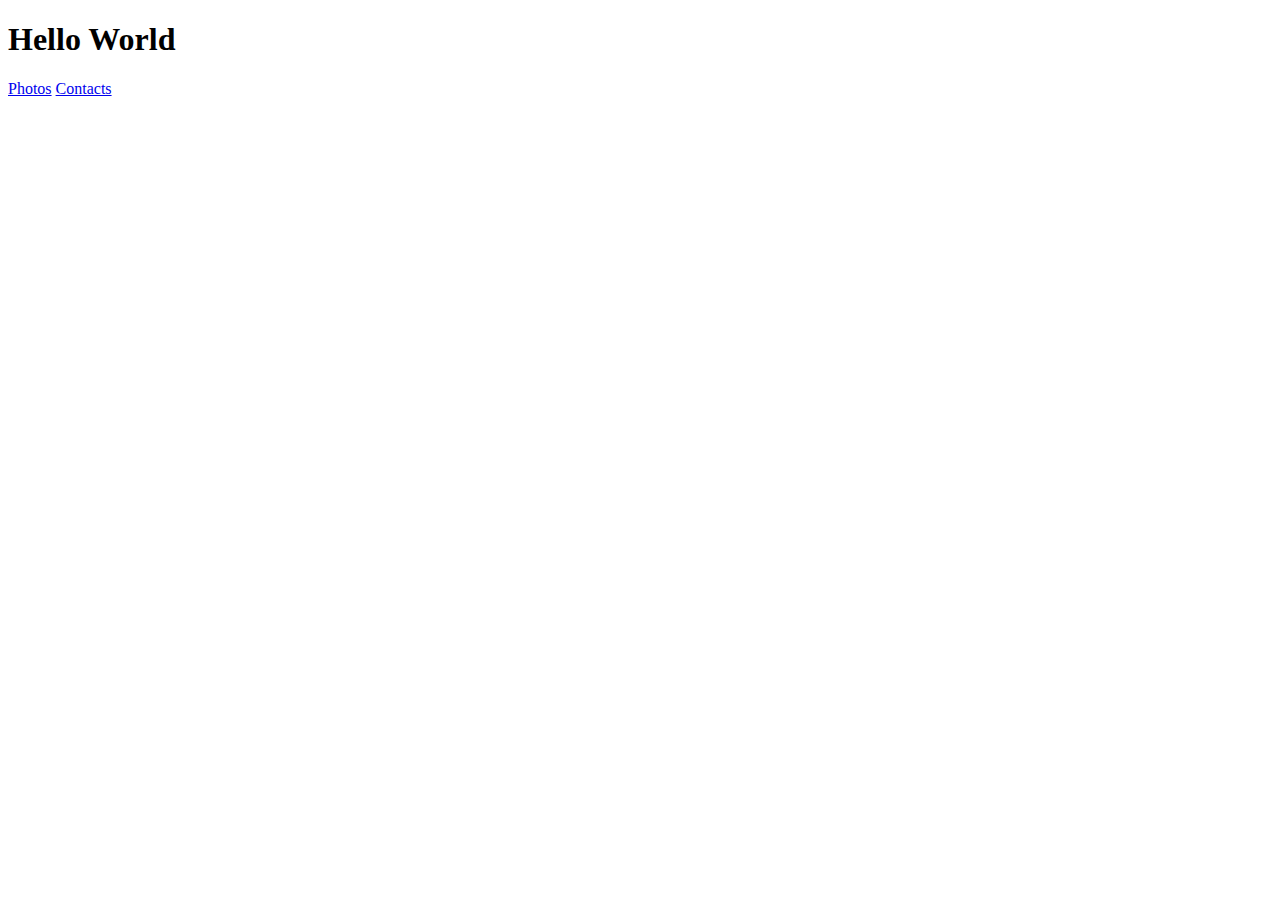
==== index.html @ 8901a329 "Created the initial structure" ====
<!DOCTYPE html>
<html lang="en">
  <head>
    <meta charset="UTF-8" />
    <meta http-equiv="X-UA-Compatible" content="IE=edge" />
    <meta name="viewport" content="width=device-width, initial-scale=1.0" />
    <title>Croissant</title>
  </head>
  <body>
    <h1>Hello World</h1>
    <a href="/photo.html">Photos</a>
    <a href="/contact.html">Contacts</a>
  </body>
</html>
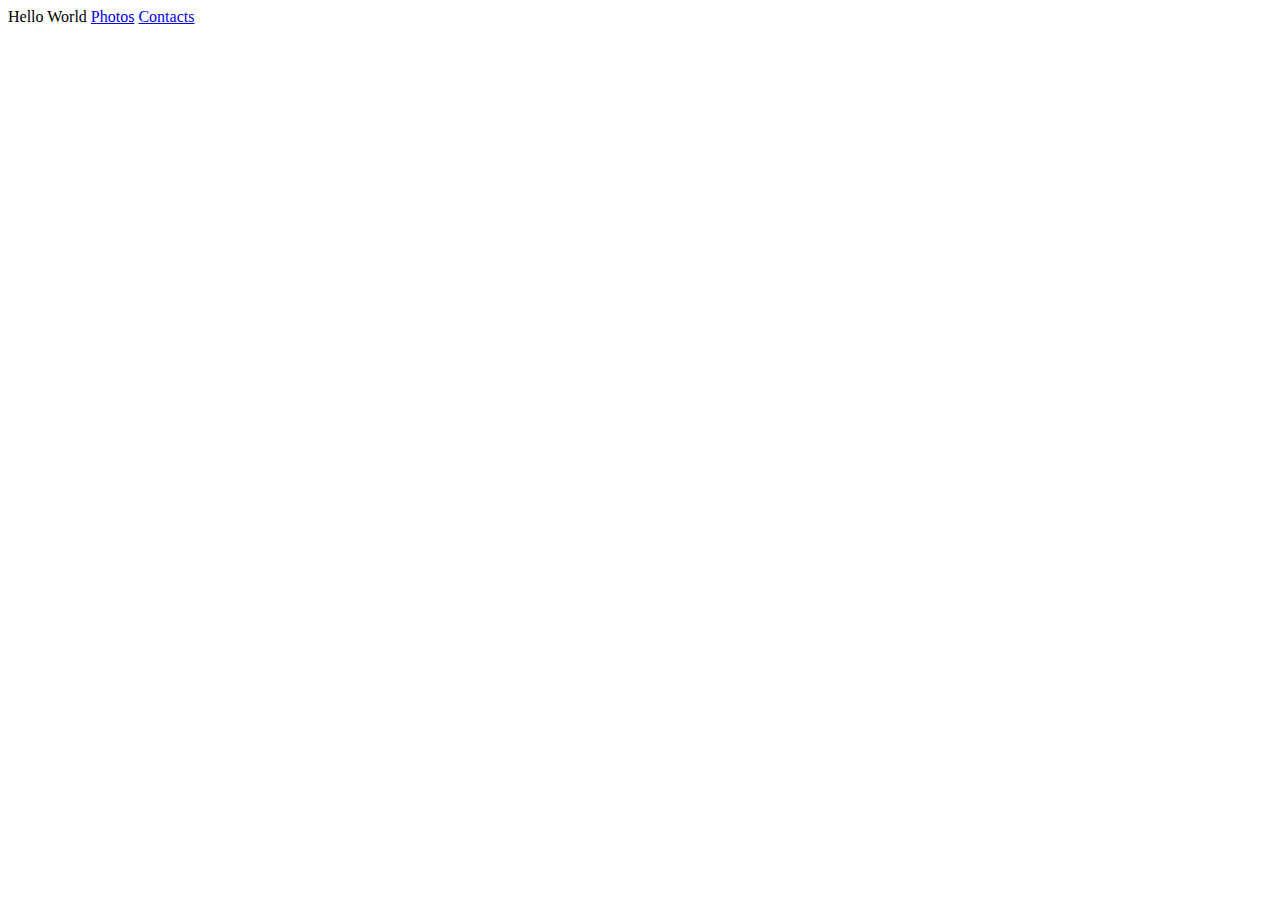
==== commit a49487a2: "Added content" ====
--- a/index.html
+++ b/index.html
@@ -4,11 +4,14 @@
     <meta charset="UTF-8" />
     <meta http-equiv="X-UA-Compatible" content="IE=edge" />
     <meta name="viewport" content="width=device-width, initial-scale=1.0" />
+    <link href="https://cdn.jsdelivr.net/npm/bootstrap@5.2.0/dist/css/bootstrap.min.css" rel="stylesheet" integrity="sha384-gH2yIJqKdNHPEq0n4Mqa/HGKIhSkIHeL5AyhkYV8i59U5AR6csBvApHHNl/vI1Bx" crossorigin="anonymous">
+  </head>
+  <body>
     <title>Croissant</title>
   </head>
   <body>
-    <h1>Hello World</h1>
-    <a href="/photo.html">Photos</a>
+    <h1">Hello World</h1>
+    <a href="/photo.html" class="d-block">Photos</a>
     <a href="/contact.html">Contacts</a>
   </body>
 </html>
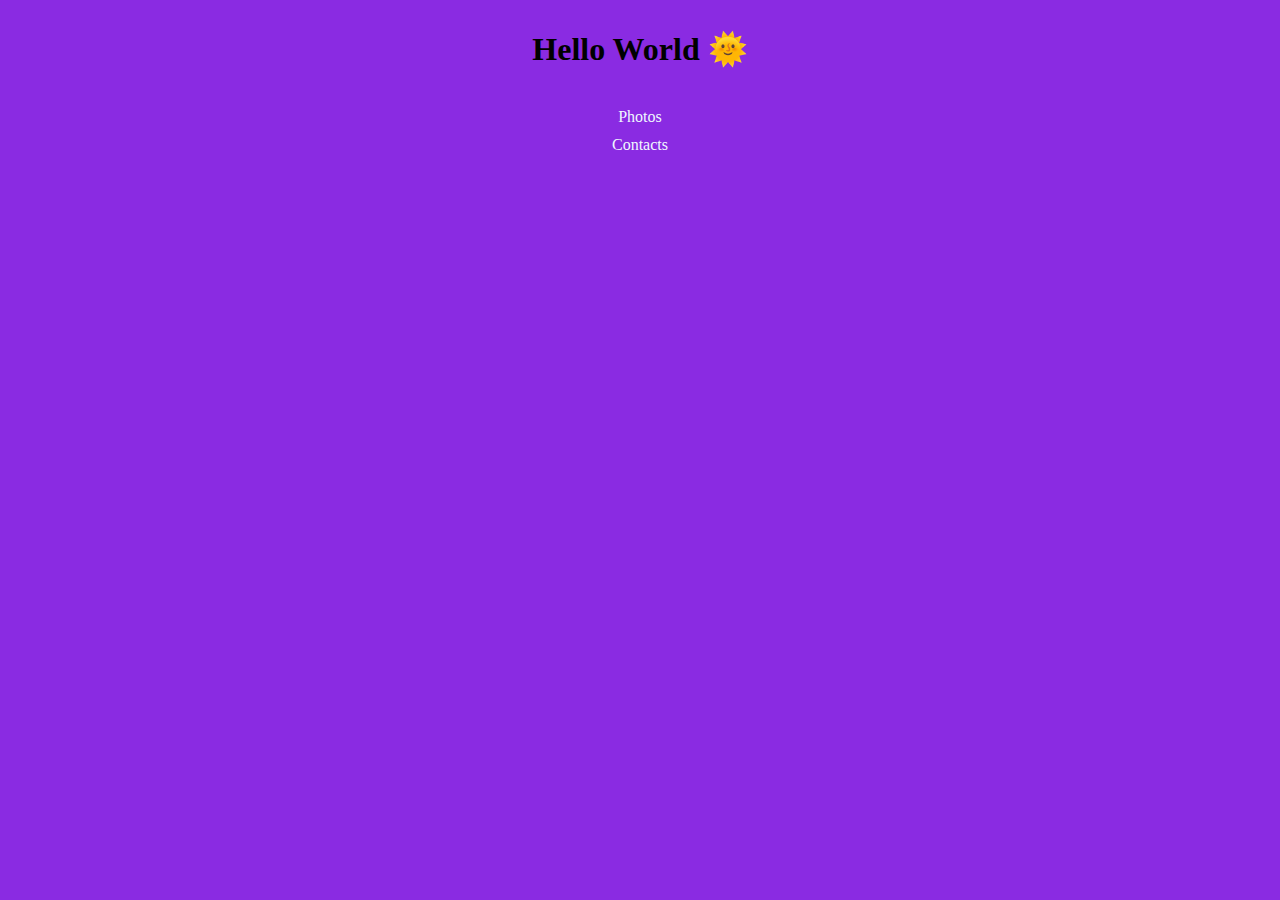
==== commit b4713616: "Added styles" ====
--- a/index.html
+++ b/index.html
@@ -5,13 +5,14 @@
     <meta http-equiv="X-UA-Compatible" content="IE=edge" />
     <meta name="viewport" content="width=device-width, initial-scale=1.0" />
     <link href="https://cdn.jsdelivr.net/npm/bootstrap@5.2.0/dist/css/bootstrap.min.css" rel="stylesheet" integrity="sha384-gH2yIJqKdNHPEq0n4Mqa/HGKIhSkIHeL5AyhkYV8i59U5AR6csBvApHHNl/vI1Bx" crossorigin="anonymous">
+    <link rel="stylesheet" href="/src/styles.css">
   </head>
   <body>
     <title>Croissant</title>
   </head>
   <body>
-    <h1">Hello World</h1>
-    <a href="/photo.html" class="d-block">Photos</a>
-    <a href="/contact.html">Contacts</a>
+    <h1 class="mainHeading">Hello World 🌞</h1>
+    <a href="/photo.html" id="photosLink">Photos</a>
+    <a href="/contact.html" id="contactLink">Contacts</a>
   </body>
 </html>
--- a/src/styles.css
+++ b/src/styles.css
@@ -0,0 +1,36 @@
+body {
+  background-color: blueviolet;
+}
+
+.mainHeading {
+  text-align: center;
+  margin: 30px auto 40px;
+}
+
+a {
+  text-decoration: none;
+  color: aliceblue;
+}
+
+a.homepageLink {
+  display: block;
+  margin: 15px auto;
+}
+
+a#photosLink,
+#contactLink {
+  display: block;
+  text-align: center;
+  margin: 10px auto;
+}
+
+#photosLink:hover,
+#contactLink:hover,
+.homepageLink:hover {
+  color: yellow;
+}
+
+#mailLink {
+  color: rgb(202, 169, 233);
+  text-transform: uppercase;
+}
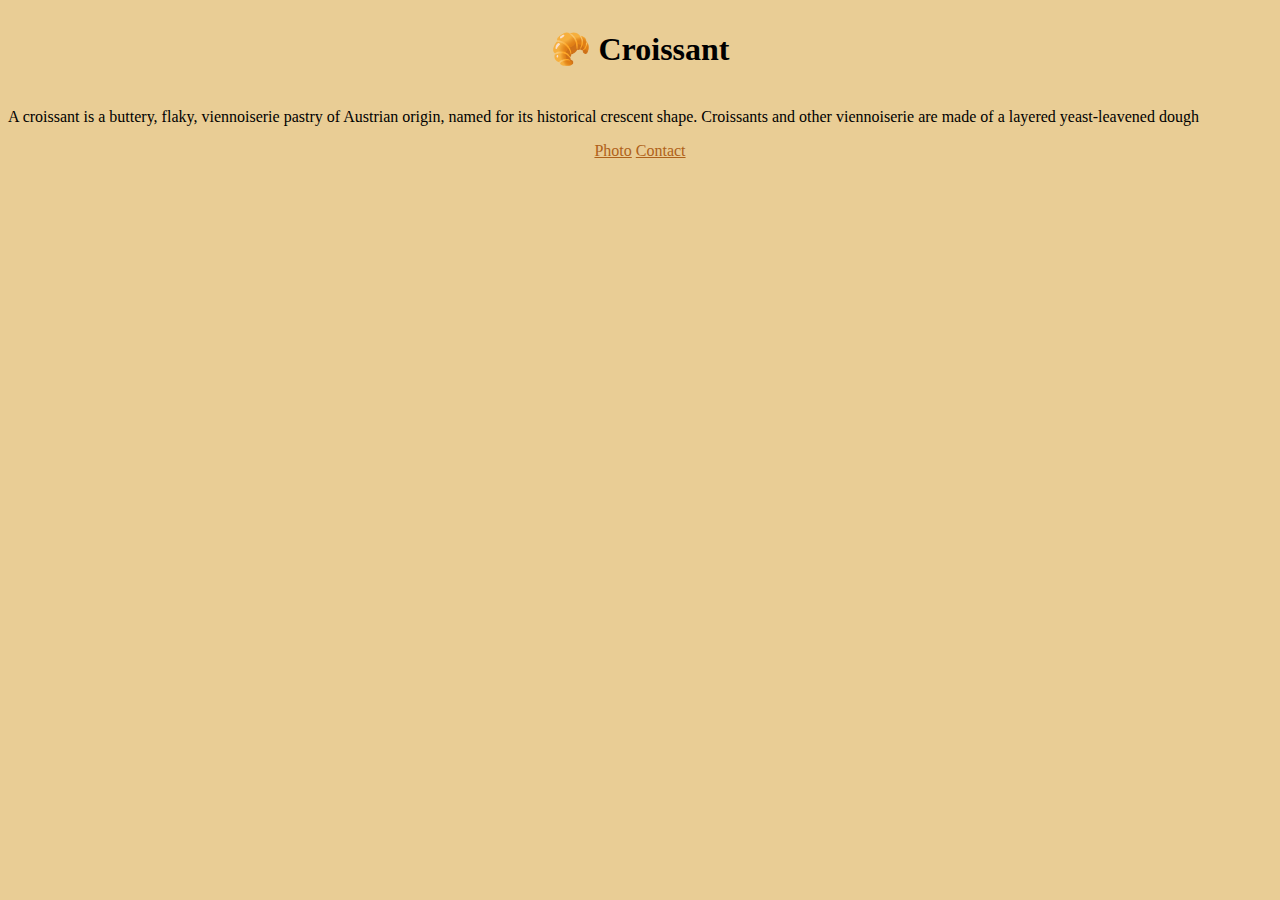
==== commit d5acfb11: "Changed content" ====
--- a/index.html
+++ b/index.html
@@ -11,8 +11,16 @@
     <title>Croissant</title>
   </head>
   <body>
-    <h1 class="mainHeading">Hello World 🌞</h1>
-    <a href="/photo.html" id="photosLink">Photos</a>
-    <a href="/contact.html" id="contactLink">Contacts</a>
+    <h1 class="mainHeading">🥐 Croissant</h1>
+    <p class="text-center">
+      A croissant is a buttery, flaky, viennoiserie pastry of Austrian origin,
+      named for its historical crescent shape. Croissants and other viennoiserie
+      are made of a layered yeast-leavened dough
+    </p>
+    <footer>
+<a href="/photo.html" id="photosLink">Photo</a>
+    <a href="/contact.html" id="contactLink">Contact</a>
+    </footer>
+    
   </body>
 </html>
--- a/src/styles.css
+++ b/src/styles.css
@@ -1,5 +1,5 @@
 body {
-  background-color: blueviolet;
+  background-color: #e9cd95;
 }
 
 .mainHeading {
@@ -8,8 +8,7 @@
 }
 
 a {
-  text-decoration: none;
-  color: aliceblue;
+  color: #af6119;
 }
 
 a.homepageLink {
@@ -19,7 +18,6 @@
 
 a#photosLink,
 #contactLink {
-  display: block;
   text-align: center;
   margin: 10px auto;
 }
@@ -27,10 +25,18 @@
 #photosLink:hover,
 #contactLink:hover,
 .homepageLink:hover {
-  color: yellow;
+  color: #2c1f0c;
 }
 
 #mailLink {
   color: rgb(202, 169, 233);
   text-transform: uppercase;
 }
+
+footer {
+  text-align: center;
+}
+
+footer a {
+  margin: 0 20px;
+}
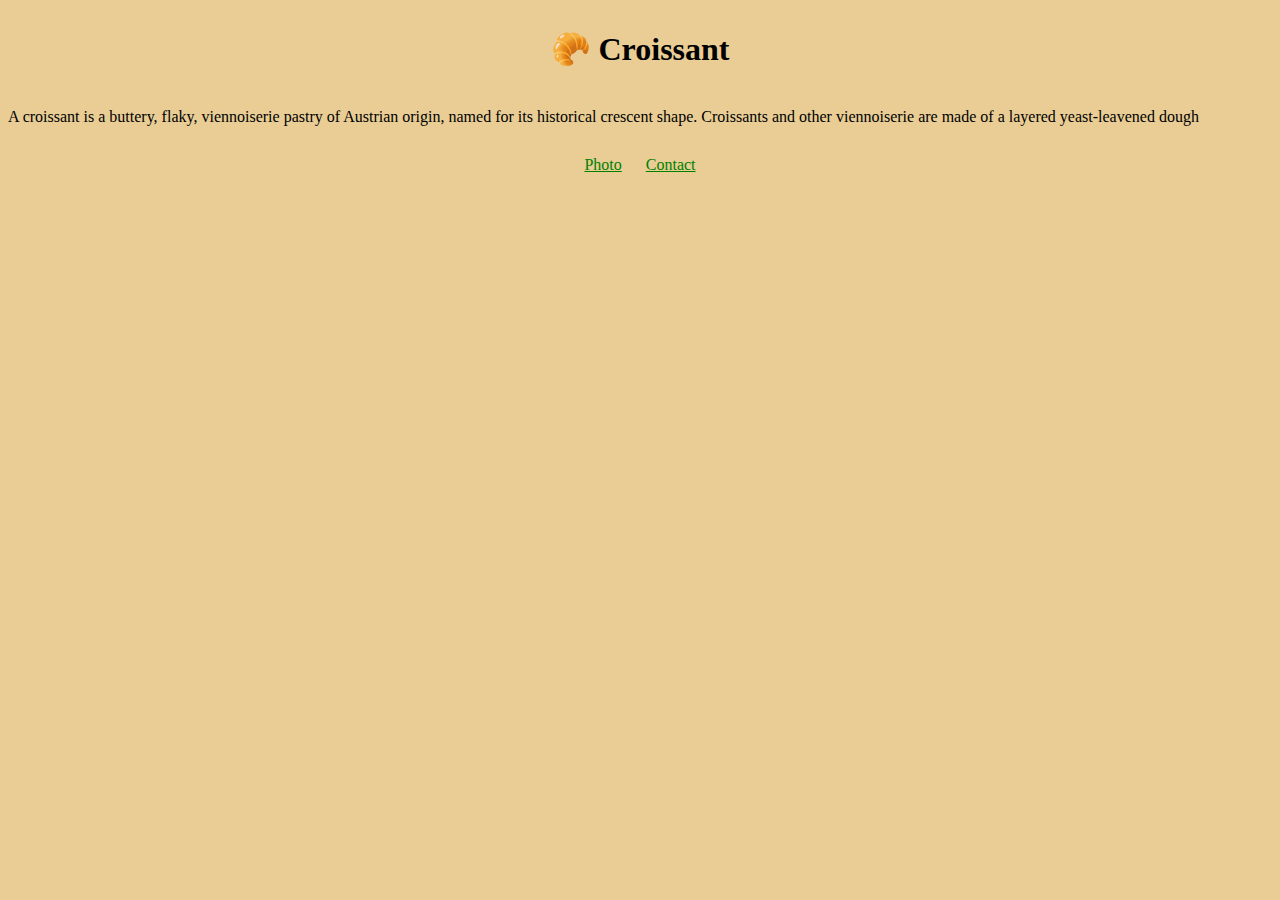
==== commit bdb58283: "Search engine optimized (SEO)" ====
--- a/index.html
+++ b/index.html
@@ -2,13 +2,14 @@
 <html lang="en">
   <head>
     <meta charset="UTF-8" />
+    <meta name="description" content="These homemade croissants are warm, buttery, and extra flaky!">
     <meta http-equiv="X-UA-Compatible" content="IE=edge" />
     <meta name="viewport" content="width=device-width, initial-scale=1.0" />
     <link href="https://cdn.jsdelivr.net/npm/bootstrap@5.2.0/dist/css/bootstrap.min.css" rel="stylesheet" integrity="sha384-gH2yIJqKdNHPEq0n4Mqa/HGKIhSkIHeL5AyhkYV8i59U5AR6csBvApHHNl/vI1Bx" crossorigin="anonymous">
     <link rel="stylesheet" href="/src/styles.css">
   </head>
   <body>
-    <title>Croissant</title>
+    <title>Best Croissants in Kyiv - Anna's Bakeky</title>
   </head>
   <body>
     <h1 class="mainHeading">🥐 Croissant</h1>
@@ -18,8 +19,8 @@
       are made of a layered yeast-leavened dough
     </p>
     <footer>
-<a href="/photo.html" id="photosLink">Photo</a>
-    <a href="/contact.html" id="contactLink">Contact</a>
+<a href="/photo.html" id="photosLink" title="Croissant photo">Photo</a>
+    <a href="/contact.html" id="contactLink" title="Contact Anna's bakery">Contact</a>
     </footer>
     
   </body>
--- a/src/styles.css
+++ b/src/styles.css
@@ -8,18 +8,12 @@
 }
 
 a {
-  color: #af6119;
+  color: green;
 }
 
 a.homepageLink {
   display: block;
   margin: 15px auto;
-}
-
-a#photosLink,
-#contactLink {
-  text-align: center;
-  margin: 10px auto;
 }
 
 #photosLink:hover,
@@ -35,8 +29,16 @@
 
 footer {
   text-align: center;
+  margin: 30px auto;
 }
 
 footer a {
-  margin: 0 20px;
+  margin: 0 10px;
 }
+
+.croissants_pic {
+  max-width: 600px;
+  border-radius: 10px;
+  display: block;
+  margin: 30px auto;
+}
